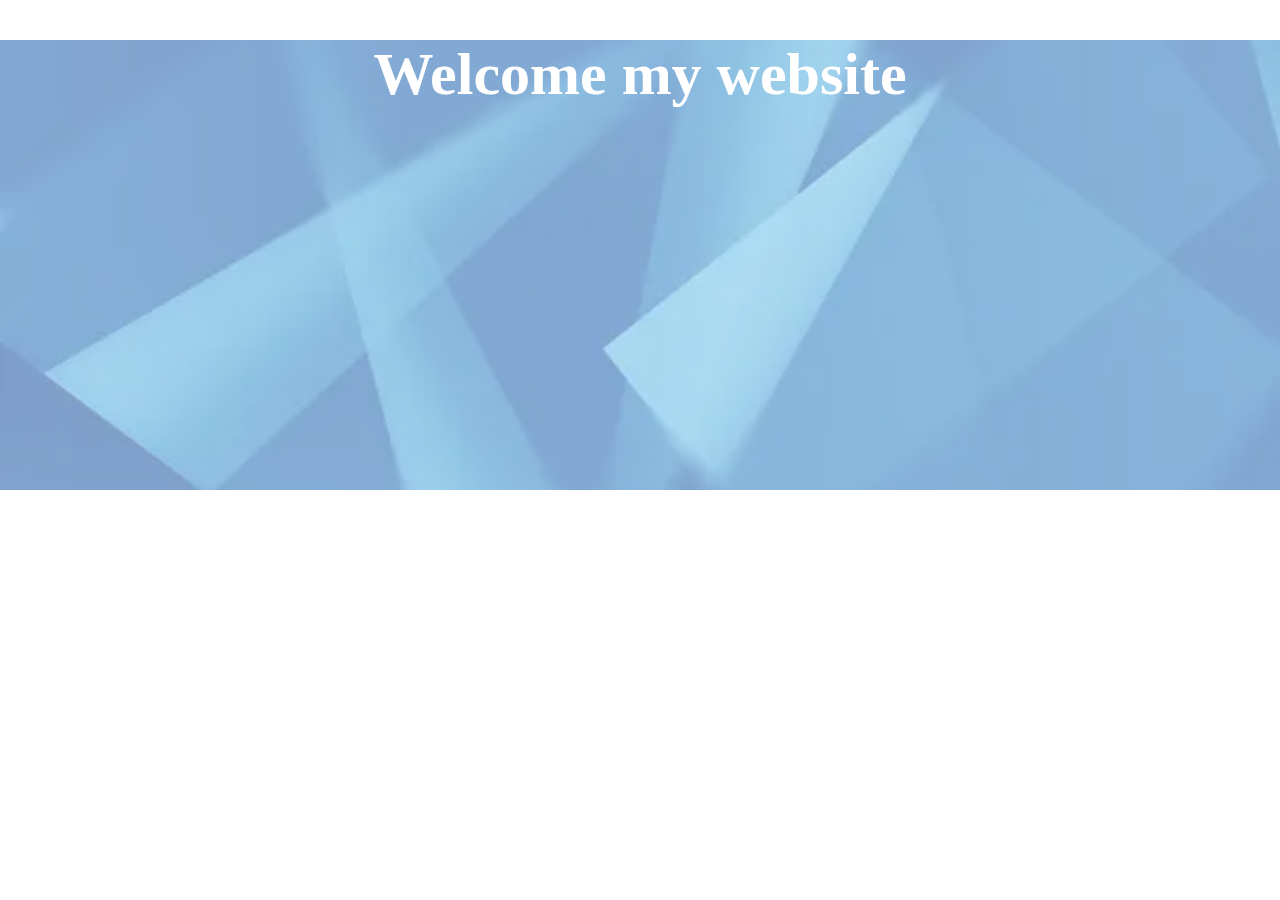
==== bgc.html @ c452bd00 "practice" ====
<!DOCTYPE html>
<html lang="en">
<head>
    <meta charset="UTF-8">
    <meta name="viewport" content="width=device-width, initial-scale=1.0">
    <title>Document</title>
    <link rel="stylesheet" href="stylee.css">
</head>
<body>
    <div class="img">
        <h1>Welcome my website</h1>
    </div>
    
    
</body>
</html>
---- stylee.css ----
body{
    margin: 0;
    padding: 0;
    

}
.img{
    color: #fff;
    text-align: center;
    font-size: 30px;
   opacity: 0.5;
   background-repeat: no-repeat;
   background-size: cover;
   background-image: url("./a.webp");
  
   background-position: center;
   height: 50vh;
  
   
}
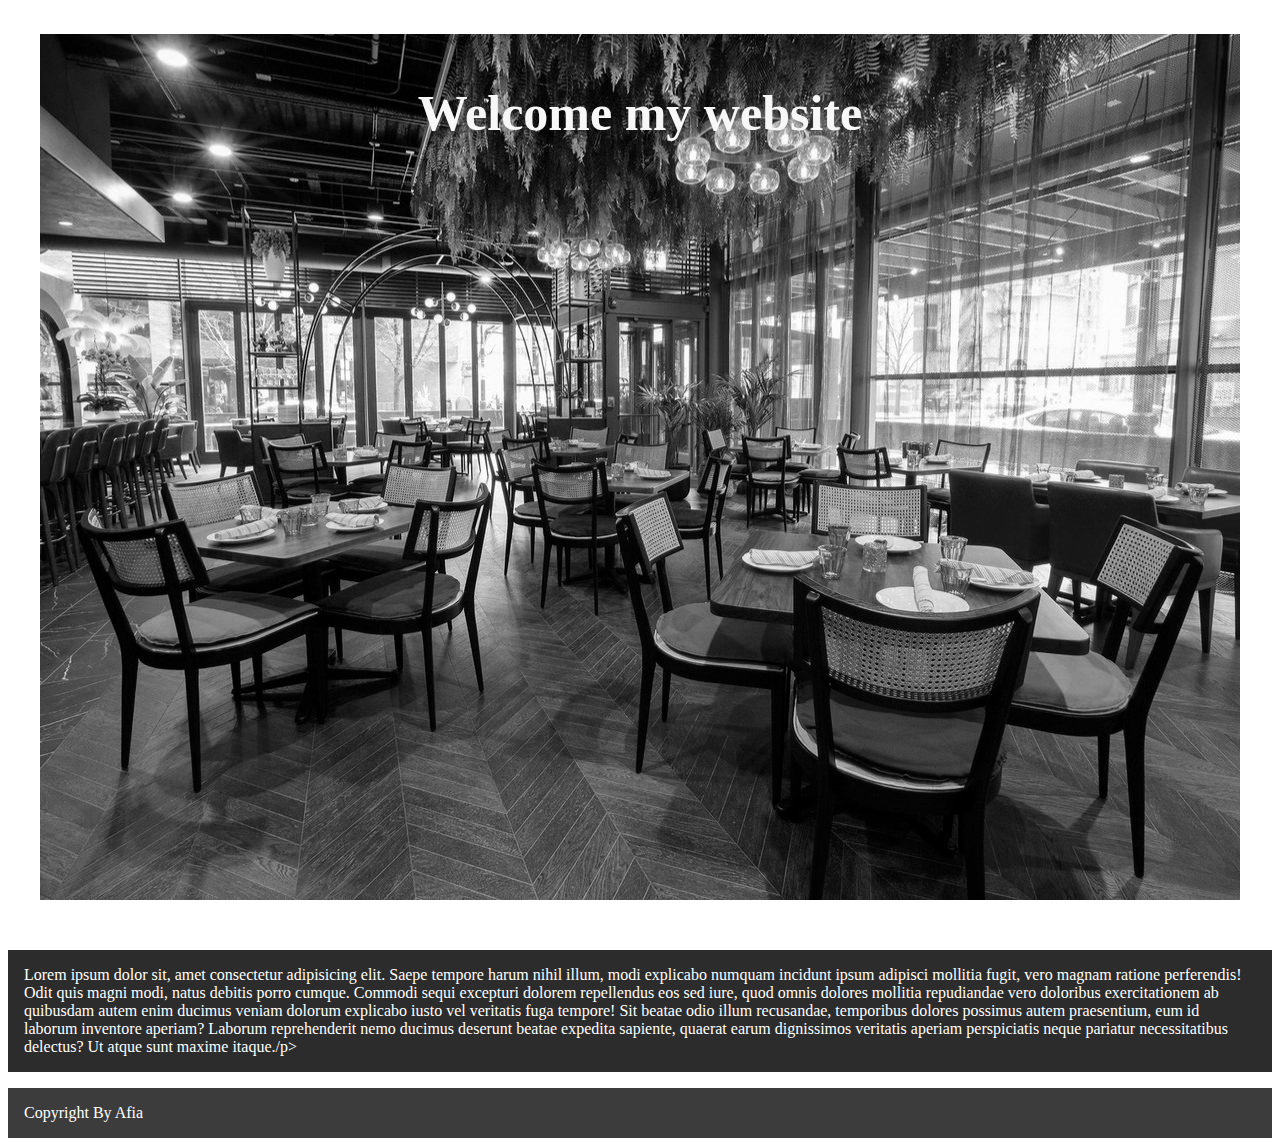
==== commit f14ecaa1: "practice" ====
--- a/bgc.html
+++ b/bgc.html
@@ -7,9 +7,14 @@
     <link rel="stylesheet" href="stylee.css">
 </head>
 <body>
-    <div class="img">
+   <header>
         <h1>Welcome my website</h1>
-    </div>
+    </header>
+    
+   <main>
+    <p>Lorem ipsum dolor sit, amet consectetur adipisicing elit. Saepe tempore harum nihil illum, modi explicabo numquam incidunt ipsum adipisci mollitia fugit, vero magnam ratione perferendis! Odit quis magni modi, natus debitis porro cumque. Commodi sequi excepturi dolorem repellendus eos sed iure, quod omnis dolores mollitia repudiandae vero doloribus exercitationem ab quibusdam autem enim ducimus veniam dolorum explicabo iusto vel veritatis fuga tempore! Sit beatae odio illum recusandae, temporibus dolores possimus autem praesentium, eum id laborum inventore aperiam? Laborum reprehenderit nemo ducimus deserunt beatae expedita sapiente, quaerat earum dignissimos veritatis aperiam perspiciatis neque pariatur necessitatibus delectus? Ut atque sunt maxime itaque./p>
+   </main>
+   <footer>Copyright By Afia</footer>
     
     
 </body>
--- a/stylee.css
+++ b/stylee.css
@@ -1,21 +1,36 @@
-body{
+
+
+header{
     margin: 0;
     padding: 0;
+    height: 100vh;
+    background-image: url("./res.jpg");
+    background-repeat: no-repeat;
+    background-position: center;
+    background-attachment: fixed;
+    filter: saturate(0);
     
 
 }
-.img{
-    color: #fff;
+header:hover{
+    filter: saturate(1);
+}
+h1{
+    color: aliceblue;
+    font-size: 50px;
     text-align: center;
-    font-size: 30px;
-   opacity: 0.5;
-   background-repeat: no-repeat;
-   background-size: cover;
-   background-image: url("./a.webp");
-  
-   background-position: center;
-   height: 50vh;
-  
+    padding: 50px;
+   
    
 }
+p{
+    background-color:#2c2c2c ;
+    color:#fff;
+    padding: 1rem;
+}
+footer{
+    background-color:#3c3c3c ;
+    color: #fff;
+    padding: 1rem;
+}
     